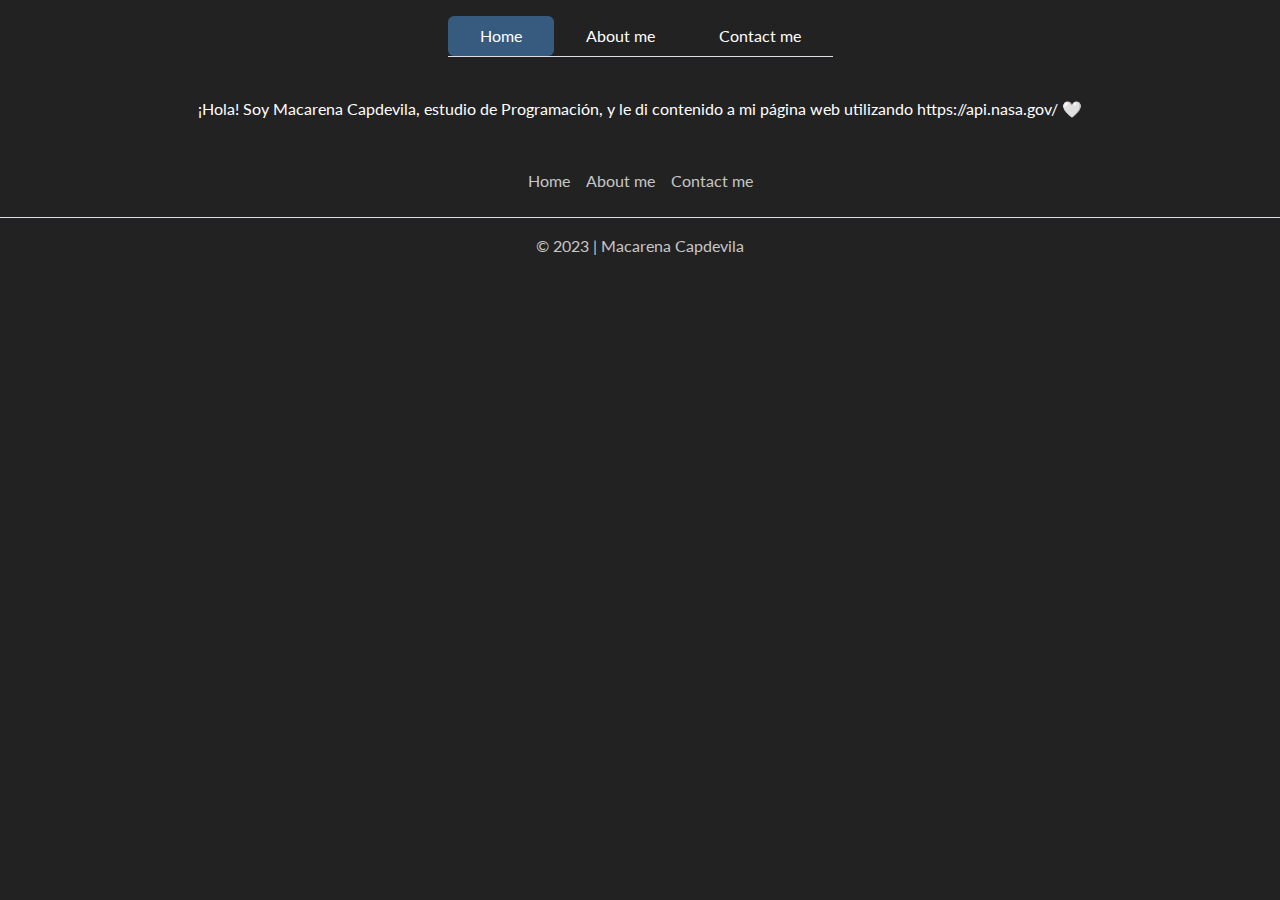
==== about.html @ 715c9507 "Actualización" ====
<!DOCTYPE html>
<html lang="en">
<head>
    <meta charset="UTF-8">
    <meta name="viewport" content="width=device-width, initial-scale=1.0">
    <link rel="stylesheet" href="bootstrap.min.css">
    <title>Document</title>
    
</head>
<body>
    <header class="d-flex justify-content-center align-items-center py-3">
        <ul class="nav nav-pills justify-content-center border-bottom">
          <li class="nav-item"><a href="index.html" class="nav-link active" aria-current="page">Home</a></li>
          <li class="nav-item"><a href="about.html" class="nav-link">About me</a></li>
          <li class="nav-item"><a href="contact.html" class="nav-link">Contact me</a></li>
        </ul>
      </header>
      <body>
        <br>
        <p class="text-center">¡Hola! Soy Macarena Capdevila, estudio de Programación, y le di contenido a mi página web utilizando https://api.nasa.gov/ 🤍</p>
      </body>
      <footer class="py-3 my-4">
        <ul class="nav justify-content-center border-bottom pb-3 mb-3">
          <li class="nav-item"><a href="index.html" class="nav-link px-2 text-body-secondary">Home</a></li>
          <li class="nav-item"><a href="about.html" class="nav-link px-2 text-body-secondary">About me</a></li>
          <li class="nav-item"><a href="contact.html" class="nav-link px-2 text-body-secondary">Contact me</a></li>
        </ul>
        <p class="text-center text-body-secondary">&copy; 2023 | Macarena Capdevila</p>
      </footer>
    
</body>
</html>
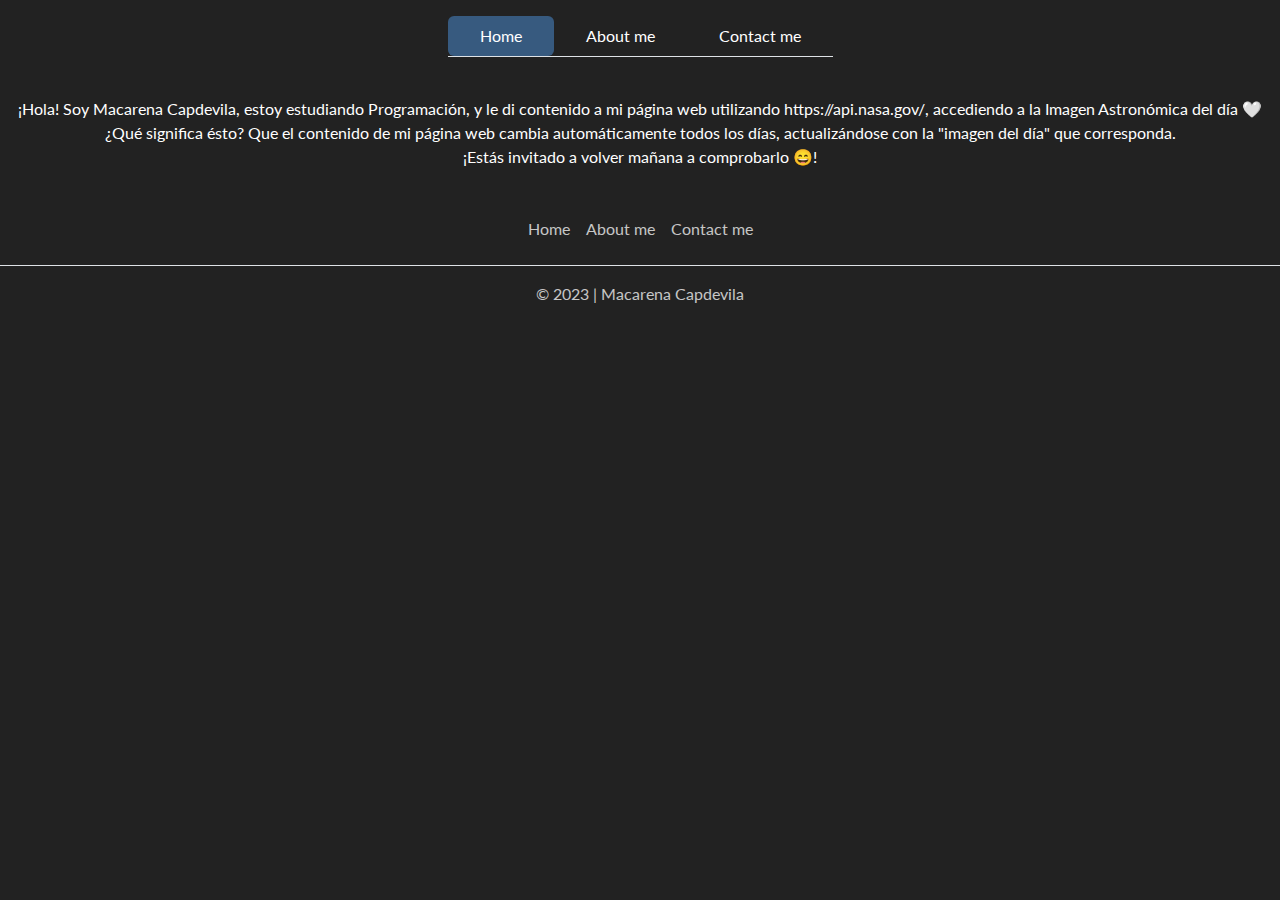
==== commit 8a2c6208: "actualización de about + conctact" ====
--- a/about.html
+++ b/about.html
@@ -1,32 +1,40 @@
 <!DOCTYPE html>
 <html lang="en">
+
 <head>
-    <meta charset="UTF-8">
-    <meta name="viewport" content="width=device-width, initial-scale=1.0">
-    <link rel="stylesheet" href="bootstrap.min.css">
-    <title>Document</title>
-    
+  <meta charset="UTF-8">
+  <meta name="viewport" content="width=device-width, initial-scale=1.0">
+  <link rel="stylesheet" href="bootstrap.min.css">
+  <title>Document</title>
+
 </head>
+
 <body>
-    <header class="d-flex justify-content-center align-items-center py-3">
-        <ul class="nav nav-pills justify-content-center border-bottom">
-          <li class="nav-item"><a href="index.html" class="nav-link active" aria-current="page">Home</a></li>
-          <li class="nav-item"><a href="about.html" class="nav-link">About me</a></li>
-          <li class="nav-item"><a href="contact.html" class="nav-link">Contact me</a></li>
-        </ul>
-      </header>
-      <body>
-        <br>
-        <p class="text-center">¡Hola! Soy Macarena Capdevila, estudio de Programación, y le di contenido a mi página web utilizando https://api.nasa.gov/ 🤍</p>
-      </body>
-      <footer class="py-3 my-4">
-        <ul class="nav justify-content-center border-bottom pb-3 mb-3">
-          <li class="nav-item"><a href="index.html" class="nav-link px-2 text-body-secondary">Home</a></li>
-          <li class="nav-item"><a href="about.html" class="nav-link px-2 text-body-secondary">About me</a></li>
-          <li class="nav-item"><a href="contact.html" class="nav-link px-2 text-body-secondary">Contact me</a></li>
-        </ul>
-        <p class="text-center text-body-secondary">&copy; 2023 | Macarena Capdevila</p>
-      </footer>
-    
+  <header class="d-flex justify-content-center align-items-center py-3">
+    <ul class="nav nav-pills justify-content-center border-bottom">
+      <li class="nav-item"><a href="index.html" class="nav-link active" aria-current="page">Home</a></li>
+      <li class="nav-item"><a href="about.html" class="nav-link">About me</a></li>
+      <li class="nav-item"><a href="contact.html" class="nav-link">Contact me</a></li>
+    </ul>
+  </header>
+
+  <body>
+    <br>
+    <p class="text-center">¡Hola! Soy Macarena Capdevila, estoy estudiando Programación, y le di contenido a mi página
+      web utilizando https://api.nasa.gov/, accediendo a la Imagen Astronómica del día 🤍 <br>
+      ¿Qué significa ésto? Que el contenido de mi página web cambia automáticamente todos los días,
+      actualizándose con la "imagen del día" que corresponda. <br>
+      ¡Estás invitado a volver mañana a comprobarlo 😄!</p>
+  </body>
+  <footer class="py-3 my-4">
+    <ul class="nav justify-content-center border-bottom pb-3 mb-3">
+      <li class="nav-item"><a href="index.html" class="nav-link px-2 text-body-secondary">Home</a></li>
+      <li class="nav-item"><a href="about.html" class="nav-link px-2 text-body-secondary">About me</a></li>
+      <li class="nav-item"><a href="contact.html" class="nav-link px-2 text-body-secondary">Contact me</a></li>
+    </ul>
+    <p class="text-center text-body-secondary">&copy; 2023 | Macarena Capdevila</p>
+  </footer>
+
 </body>
+
 </html>